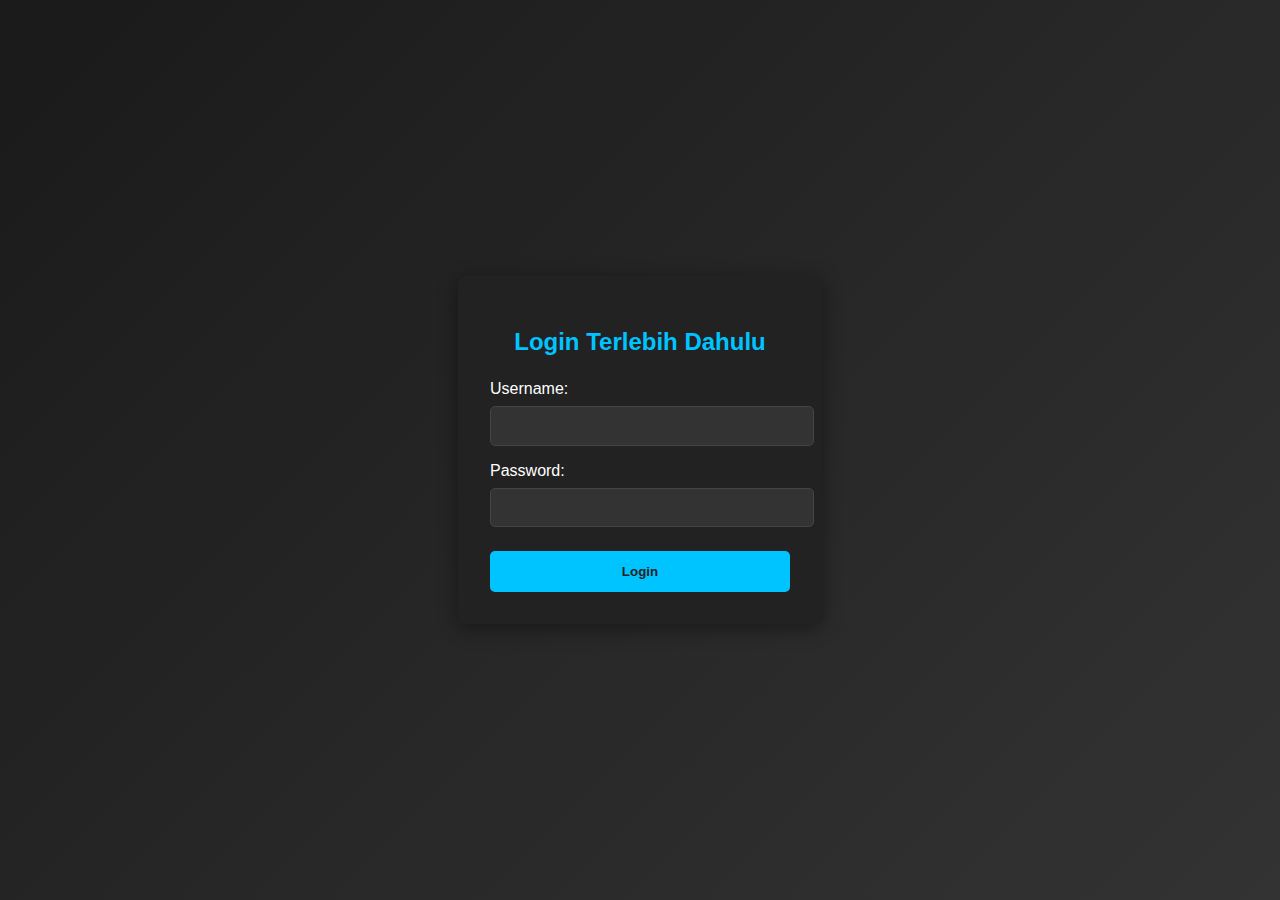
==== index.html @ ec7b0773 "Add files via upload" ====
<!DOCTYPE html>
<html lang="id">
<head>
    <meta charset="UTF-8">
    <meta name="viewport" content="width=device-width, initial-scale=1.0">
    <title>Login - Website Pribadi Wahyu Sutanto</title>
    <link rel="stylesheet" href="styles.css">
</head>
<body>
    <div class="login-container">
        <h2>Login Terlebih Dahulu</h2>
        <form onsubmit="return validateLogin(event)">
            <label for="username">Username:</label>
            <input type="text" id="username" name="username" required>

            <label for="password">Password:</label>
            <input type="password" id="password" name="password" required>

            <button type="submit">Login</button>
        </form>

    <script>
        function validateLogin(event) {
            event.preventDefault(); // Mencegah form untuk submit secara default

            var username = document.getElementById("username").value;
            var password = document.getElementById("password").value;

            if (username === "wahyunabila" && password === "1003") {
                window.location.href = "dashboard.html"; // Mengarahkan ke dashboard.html jika login berhasil
            } else {
                alert("Username atau password salah!");
            }
        }
    </script>
</body>
</html>
---- styles.css ----
/* Mengatur tampilan latar belakang */
body {
    margin: 0;
    font-family: Arial, sans-serif;
    background: linear-gradient(135deg, #1a1a1a, #333);
    display: flex;
    justify-content: center;
    align-items: center;
    height: 100vh;
    color: #ffffff;
}

/* Kontainer login */
.login-container {
    background-color: #222;
    padding: 2rem;
    border-radius: 8px;
    width: 300px;
    box-shadow: 0px 4px 20px rgba(0, 0, 0, 0.4);
    text-align: center;
}

/* Heading */
.login-container h2 {
    margin-bottom: 1.5rem;
    font-size: 1.5rem;
    font-weight: 600;
    color: #00c4ff;
}

/* Label form */
.login-container label {
    display: block;
    font-weight: 500;
    text-align: left;
    margin-top: 1rem;
}

/* Input form */
.login-container input[type="text"],
.login-container input[type="password"] {
    width: 100%;
    padding: 0.7rem;
    margin-top: 0.5rem;
    border-radius: 5px;
    border: 1px solid #444;
    background-color: #333;
    color: #ffffff;
    outline: none;
    transition: border 0.3s;
}

.login-container input[type="text"]:focus,
.login-container input[type="password"]:focus {
    border-color: #00c4ff;
}

/* Tombol Login */
.login-container button {
    width: 100%;
    padding: 0.8rem;
    margin-top: 1.5rem;
    background-color: #00c4ff;
    border: none;
    border-radius: 5px;
    font-weight: bold;
    color: #222;
    cursor: pointer;
    transition: background-color 0.3s;
}

.login-container button:hover {
    background-color: #0098cc;
}

/* Petunjuk login */
.login-container p {
    margin-top: 1.5rem;
    font-size: 0.9rem;
    color: #bbb;
}

/* Efek animasi untuk halaman */
@keyframes fadeIn {
    from {
        opacity: 0;
    }
    to {
        opacity: 1;
    }
}

body, .login-container {
    animation: fadeIn 1s ease-in-out;
}
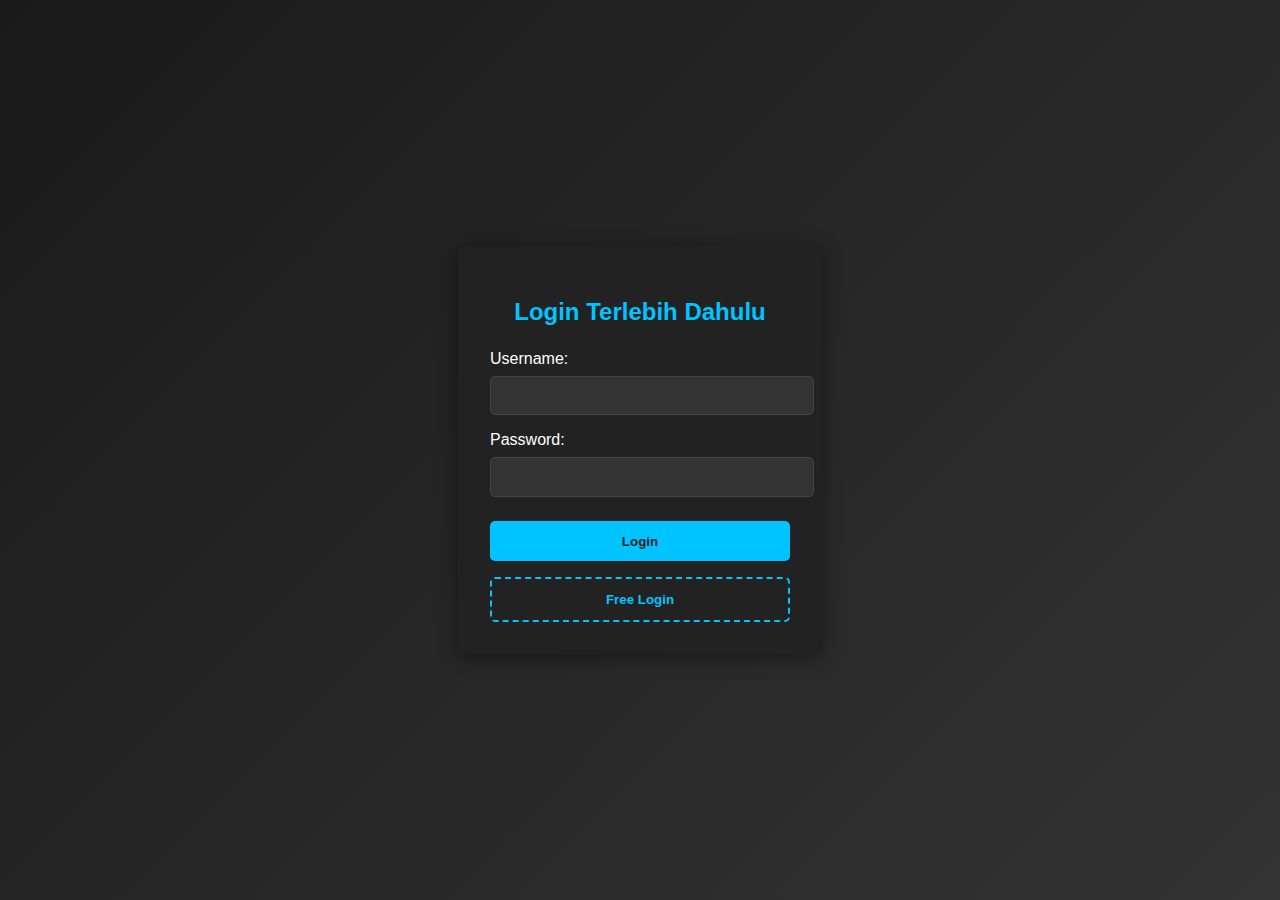
==== commit 113d74d1: "Add files via upload" ====
--- a/index.html
+++ b/index.html
@@ -18,8 +18,11 @@
 
             <button type="submit">Login</button>
         </form>
+        <button id="coy">Free Login</button> <!-- Tombol Free Login -->
+    </div>
 
     <script>
+        // Fungsi untuk memvalidasi login manual
         function validateLogin(event) {
             event.preventDefault(); // Mencegah form untuk submit secara default
 
@@ -32,6 +35,12 @@
                 alert("Username atau password salah!");
             }
         }
+
+        // Fungsi untuk Free Login tanpa waktu tunggu
+        document.getElementById("coy").addEventListener("click", function() {
+            window.location.href = "dashboardfree.html"; // Langsung mengarahkan ke dashboard.html
+        });
+    
     </script>
 </body>
 </html>--- a/styles.css
+++ b/styles.css
@@ -73,6 +73,27 @@
     background-color: #0098cc;
 }
 
+/* Gaya untuk tombol Free Login */
+#coy {
+    width: 100%;
+    padding: 0.8rem;
+    margin-top: 1rem;
+    background-color: transparent;
+    border: 2px dashed #00c4ff;
+    border-radius: 5px;
+    font-weight: bold;
+    color: #00c4ff;
+    cursor: pointer;
+    transition: all 0.3s;
+}
+
+/* Hover efek untuk tombol Free Login */
+#coy:hover {
+    background-color: #00c4ff;
+    color: #222;
+    border: 2px solid #00c4ff;
+}
+
 /* Petunjuk login */
 .login-container p {
     margin-top: 1.5rem;
